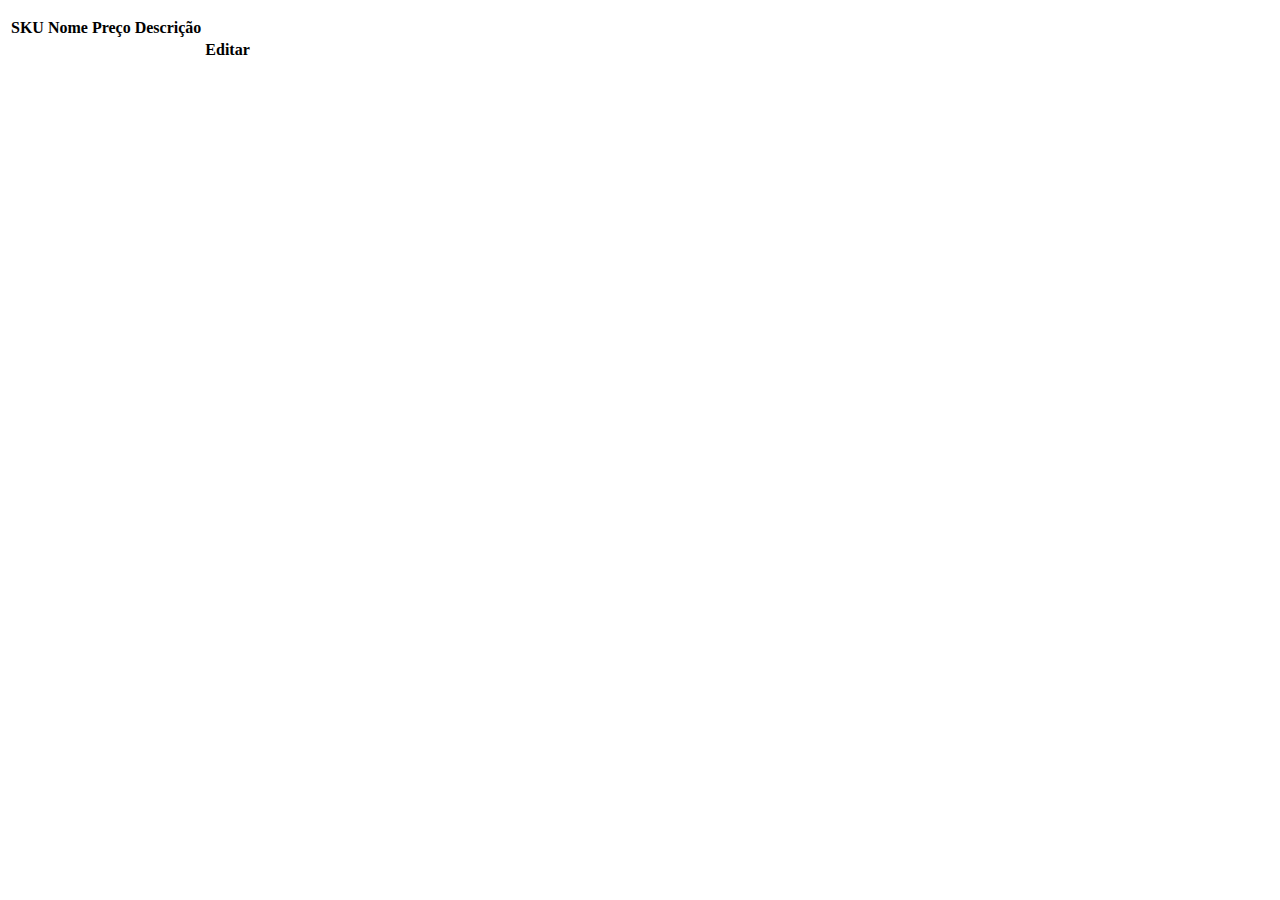
==== src/main/resources/templates/lista-produto.html @ a8f259d8 "Primeiro Commit" ====
<!DOCTYPE html>
<html>
<head th:replace="fragmentos/fragmentos-layout :: cabecalho">
  <title>Listagem de Produtos</title>
</head>
<body>

  <header th:replace="fragmentos/fragmentos-layout :: barra-navegacao"></header>

<main class="container">
   <p></p>

  <table class="table table-striped">
  <thead>
    <tr>

      <th>SKU</th>
      <th>Nome</th>
      <th>Preço</th>
      <th>Descrição</th>
      <th></th>
    </tr>
  </thead>
  <tbody>
    <tr th:each="produto : ${produtos}">
      <td th:text="${produto.sku}"></td>
      <td th:text="${produto.nome}"></td>
      <td th:text="${produto.preco}"></td>
      <td th:text="${produto.descricao}"></td>
      <th><a th:href="@{/produto/edicao/{id}(id=${produto.id})}" class="btn btn-info btn-sm">Editar</a> </th>
    </tr>
  
  </tbody>
</table>



</main>

 <th:block th:replace="fragmentos/fragmentos-scripts :: bootstrap"></th:block> 

</body>
</html>
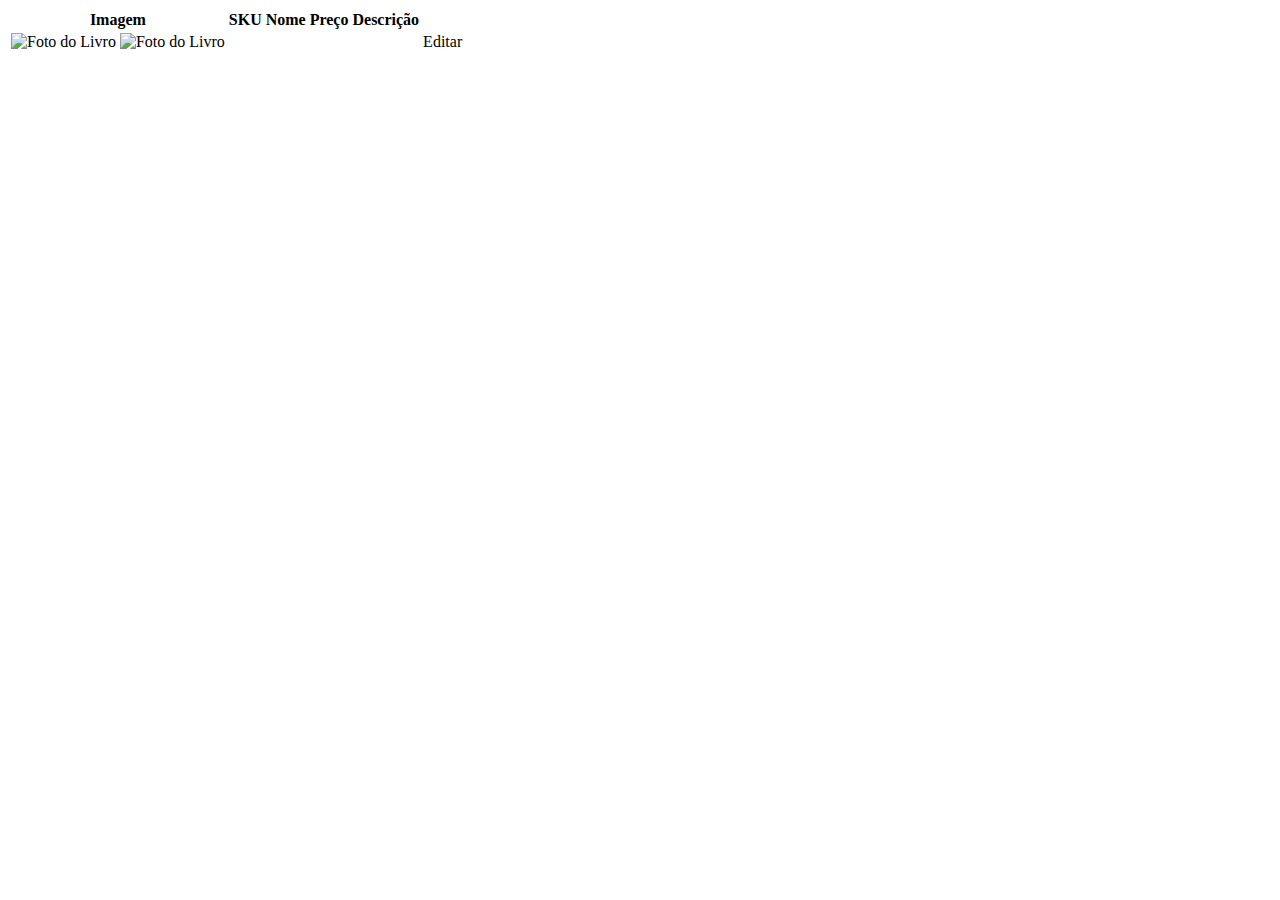
==== commit 38286910: "Código desenvolvido até a aula do dia 06-09-2017" ====
--- a/src/main/resources/templates/lista-produto.html
+++ b/src/main/resources/templates/lista-produto.html
@@ -1,43 +1,48 @@
-<!DOCTYPE html>
-<html>
-<head th:replace="fragmentos/fragmentos-layout :: cabecalho">
-  <title>Listagem de Produtos</title>
-</head>
-<body>
-
-  <header th:replace="fragmentos/fragmentos-layout :: barra-navegacao"></header>
-
-<main class="container">
-   <p></p>
-
-  <table class="table table-striped">
-  <thead>
-    <tr>
-
-      <th>SKU</th>
-      <th>Nome</th>
-      <th>Preço</th>
-      <th>Descrição</th>
-      <th></th>
-    </tr>
-  </thead>
-  <tbody>
-    <tr th:each="produto : ${produtos}">
-      <td th:text="${produto.sku}"></td>
-      <td th:text="${produto.nome}"></td>
-      <td th:text="${produto.preco}"></td>
-      <td th:text="${produto.descricao}"></td>
-      <th><a th:href="@{/produto/edicao/{id}(id=${produto.id})}" class="btn btn-info btn-sm">Editar</a> </th>
-    </tr>
-  
-  </tbody>
-</table>
-
-
-
-</main>
-
- <th:block th:replace="fragmentos/fragmentos-scripts :: bootstrap"></th:block> 
-
-</body>
+<!DOCTYPE html>
+<html>
+<head th:replace="fragmentos/fragmentos-layout :: cabecalho">
+  <title>Listagem de Produtos</title>
+</head>
+<body>
+
+ <header th:replace="fragmentos/fragmentos-layout :: barra-navegacao"></header>
+
+ <main class="container mt-5">
+
+
+
+  <table class="table table-striped">
+  <thead>
+    <tr>
+      <th>Imagem</th>
+      <th>SKU</th>
+      <th>Nome</th>
+      <th>Preço</th>
+      <th>Descrição</th>
+      <th></th>
+    </tr>
+  </thead>
+  <tbody>
+    <tr th:each="produto : ${produtos}">
+	    <td class="text-center">
+		  <img th:if="${produto.temImagem()==true}" data-th-src="@{|/${produto.detalhesImagem.urlImagem}|}" 
+		        alt="Foto do Livro" height="50px" />
+		        
+		  <img th:if="${produto.temImagem()==false}" data-th-src="@{/img/imagem-nao-disponivel.jpg}" 
+		        alt="Foto do Livro" height="50px" />
+		</td>
+        <td th:text="${produto.sku}"></td>
+	    <td th:text="${produto.nome}"></td>
+	    <td th:text="${produto.preco}"></td>
+	    <td th:text="${produto.descricao}"></td>
+	    <td><a th:href="@{/produto/edicao/{id}(id=${produto.id})}" class="btn btn-outline-info btn-sm">Editar</a> </td>
+    </tr>
+  
+  </tbody>
+ </table>
+</main>
+
+<th:block th:replace="fragmentos/fragmentos-scripts :: bootstrap"></th:block> 
+
+</body>
 </html>